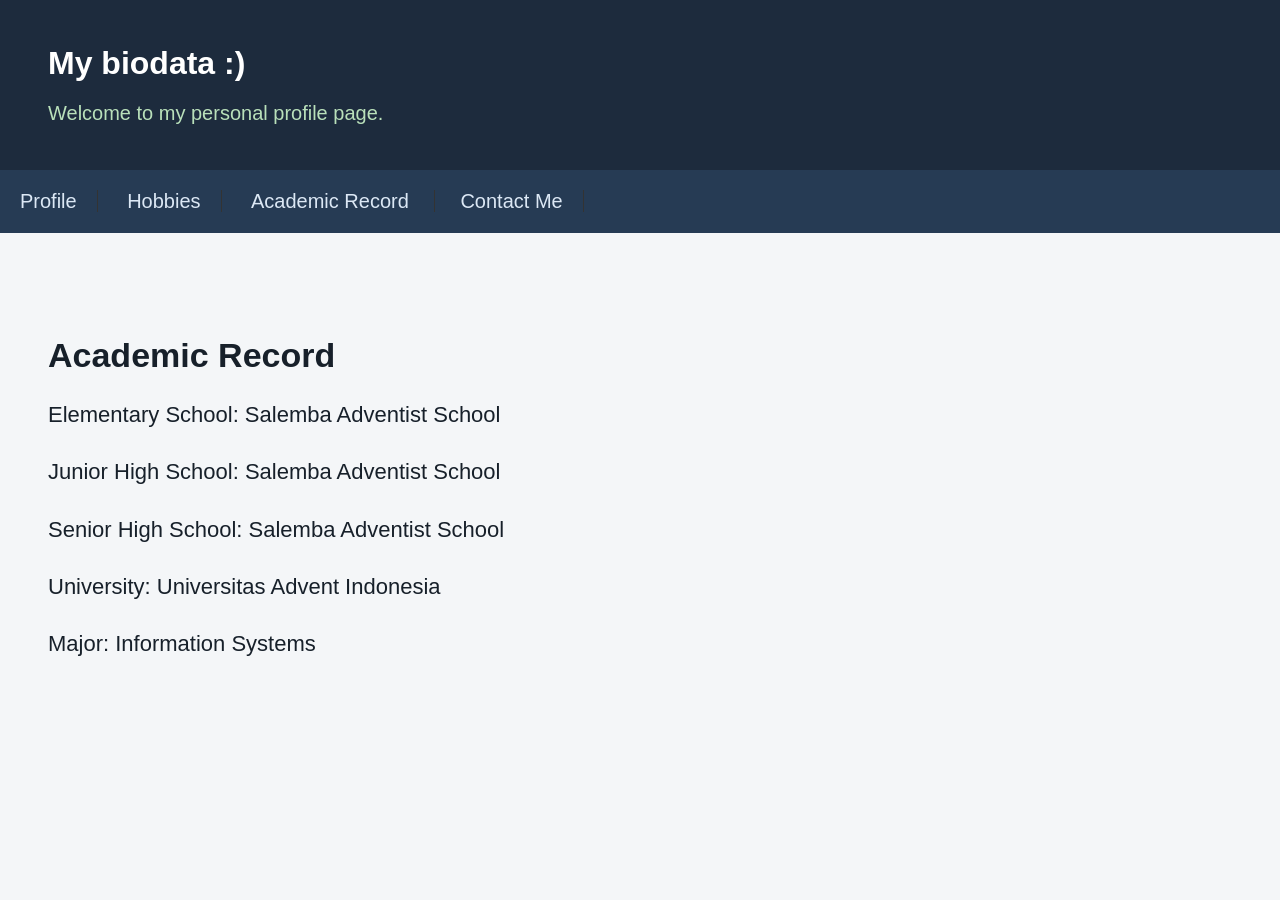
==== Academic_Record.html @ 8184d659 "Membuat website biodata" ====
<!DOCTYPE html>
<html lang="id">

<head>

    <meta charset="UTF-8">

    <meta name="viewport"
          content="width=device-width, initial-scale=1.0">

    <title>Academic Record</title>

    <link rel="stylesheet" href="style.css">

</head>


<body>

<header>

    <h1>My biodata :)</h1>

    <p>
        Welcome to my personal profile page.
    </p>

</header>


<nav>

    <a href="index.html">Profile</a>

    <a href="Hobbies.html">Hobbies</a>

    <a href="Academic_Record.html">
        Academic Record
    </a>

    <a href="Contact_Me.html">
        Contact Me
    </a>

</nav>


<main>

    <h2>Academic Record</h2>

    <p>
        Elementary School: Salemba Adventist School
    </p>

    <p>
        Junior High School: Salemba Adventist School
    </p>

    <p>
        Senior High School: Salemba Adventist School
    </p>

    <p>
        University: Universitas Advent Indonesia
    </p>

    <p>
        Major: Information Systems
    </p>

</main>

</body>

</html>
---- style.css ----
* {
    box-sizing: border-box;
}

body {
    margin: 0;
    font-family: Arial, sans-serif;
    background-color: #f4f6f8;
    color: #17202a;
}


header {
    background-color: #1d2b3d;
    color: rgb(255, 255, 255);
    padding: 45px 48px;
}

header h1 {
    margin: 0 0 20px;
    font-size: 32px;
}

header p {
    margin: 0;
    font-size: 20px;
    color: #b9e0ba;
}


nav {
    background-color: #263b54;
    padding: 20px;
}

nav a {
    color: #dce8f5;
    text-decoration: none;
    font-size: 20px;

    margin-right: 25px;
    padding-right: 20px;

    border-right: 1px solid #333;
}

nav a:hover {
    color: white;
}


main {
    padding: 75px 48px;
}

main h2 {
    font-size: 34px;
    margin-bottom: 15px;
}


.profile {
    width: 640px;
    max-width: 100%;
    height: auto;

    display: block;

    margin-bottom: 35px;
}


main p {
    font-size: 22px;
    line-height: 1.6;
}
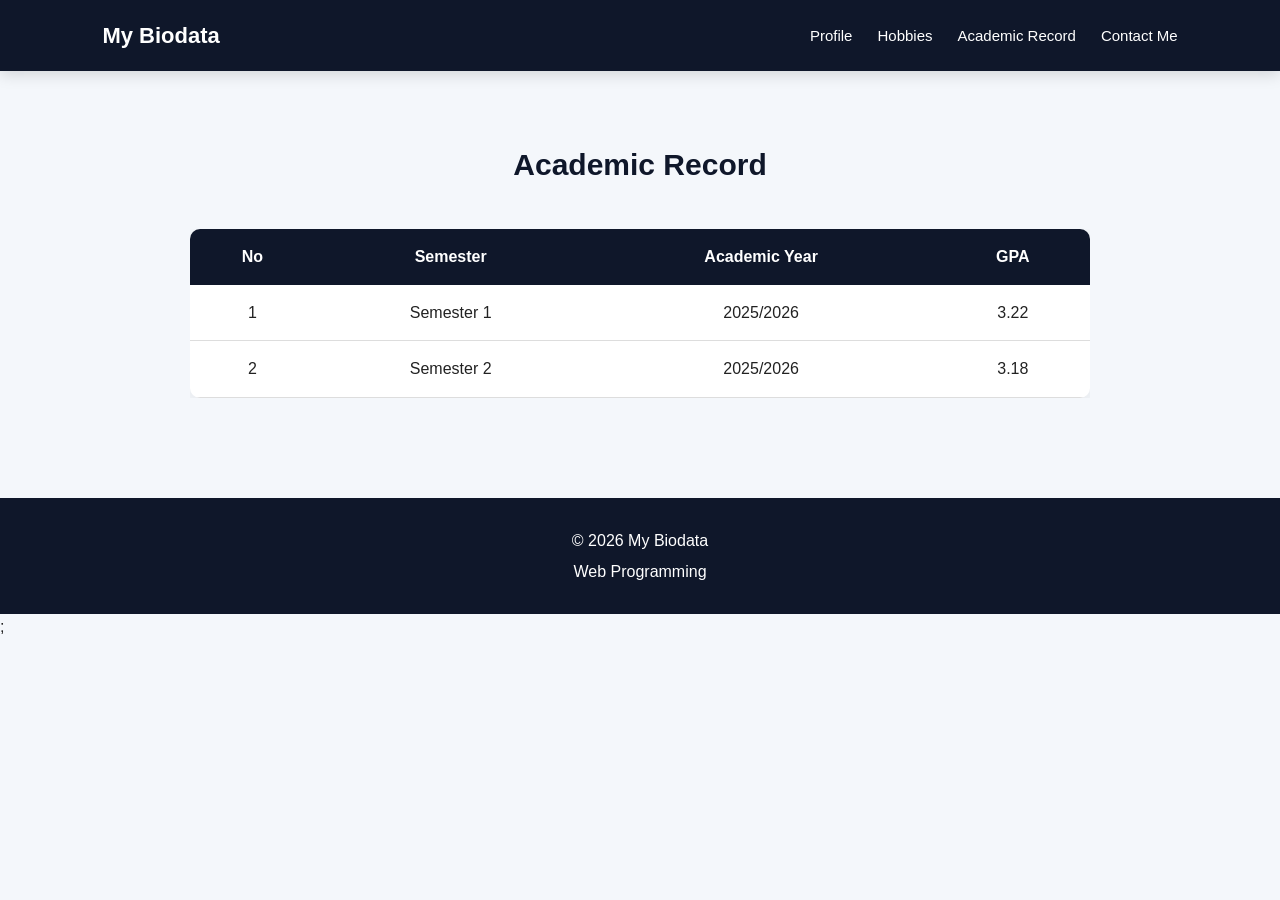
==== commit 50cd600a: "Update website biodata" ====
--- a/Academic_Record.html
+++ b/Academic_Record.html
@@ -1,76 +1,109 @@
 <!DOCTYPE html>
-<html lang="id">
+<html lang="en">
 
 <head>
-
     <meta charset="UTF-8">
 
-    <meta name="viewport"
-          content="width=device-width, initial-scale=1.0">
+    <meta name="viewport" content="width=device-width, initial-scale=1.0">
 
     <title>Academic Record</title>
 
     <link rel="stylesheet" href="style.css">
-
 </head>
-
 
 <body>
 
-<header>
+    <!-- NAVIGATION -->
+    <nav>
 
-    <h1>My biodata :)</h1>
+        <div class="logo">
+            My Biodata
+        </div>
 
-    <p>
-        Welcome to my personal profile page.
-    </p>
+        <ul>
 
-</header>
+            <li>
+                <a href="index.html">Profile</a>
+            </li>
+
+            <li>
+                <a href="Hobbies.html">Hobbies</a>
+            </li>
+
+            <li>
+                <a href="Academic_Record.html">
+                    Academic Record
+                </a>
+            </li>
+
+            <li>
+                <a href="Contact_Me.html">
+                    Contact Me
+                </a>
+            </li>
+
+        </ul>
+
+    </nav>
 
 
-<nav>
+    <!-- ACADEMIC RECORD -->
+    <section>
 
-    <a href="index.html">Profile</a>
+        <h2 class="section-title">
+            Academic Record
+        </h2>
 
-    <a href="Hobbies.html">Hobbies</a>
+        <div class="table-container">
 
-    <a href="Academic_Record.html">
-        Academic Record
-    </a>
+            <table>
 
-    <a href="Contact_Me.html">
-        Contact Me
-    </a>
+                <thead>
 
-</nav>
+                    <tr>
+                        <th>No</th>
+                        <th>Semester</th>
+                        <th>Academic Year</th>
+                        <th>GPA</th>
+                    </tr>
+
+                </thead>
+
+                <tbody>
+
+                    <tr>
+                        <td>1</td>
+                        <td>Semester 1</td>
+                        <td>2025/2026</td>
+                        <td>3.22</td>
+                    </tr>
+
+                    <tr>
+                        <td>2</td>
+                        <td>Semester 2</td>
+                        <td>2025/2026</td>
+                        <td>3.18</td>
+                    </tr>
+
+                </tbody>
+
+            </table>
+
+        </div>
+
+    </section>
 
 
-<main>
+    <!-- FOOTER -->
+    <footer>
 
-    <h2>Academic Record</h2>
+        <p>© 2026 My Biodata</p>
 
-    <p>
-        Elementary School: Salemba Adventist School
-    </p>
+        <p>Web Programming</p>
 
-    <p>
-        Junior High School: Salemba Adventist School
-    </p>
-
-    <p>
-        Senior High School: Salemba Adventist School
-    </p>
-
-    <p>
-        University: Universitas Advent Indonesia
-    </p>
-
-    <p>
-        Major: Information Systems
-    </p>
-
-</main>
+    </footer>
 
 </body>
 
-</html>+</html>
+;
--- a/style.css
+++ b/style.css
@@ -1,76 +1,305 @@
 * {
+    margin: 0;
+    padding: 0;
     box-sizing: border-box;
 }
 
+html {
+    scroll-behavior: smooth;
+}
+
 body {
-    margin: 0;
-    font-family: Arial, sans-serif;
-    background-color: #f4f6f8;
-    color: #17202a;
-}
-
-
-header {
-    background-color: #1d2b3d;
-    color: rgb(255, 255, 255);
-    padding: 45px 48px;
-}
-
-header h1 {
-    margin: 0 0 20px;
-    font-size: 32px;
-}
-
-header p {
-    margin: 0;
-    font-size: 20px;
-    color: #b9e0ba;
-}
-
-
+    font-family: Arial, Helvetica, sans-serif;
+    background: #f4f7fb;
+    color: #222;
+    line-height: 1.6;
+}
+
+/* NAVBAR */
 nav {
-    background-color: #263b54;
-    padding: 20px;
-}
-
-nav a {
-    color: #dce8f5;
+    background: #0f172a;
+    padding: 18px 8%;
+    display: flex;
+    justify-content: space-between;
+    align-items: center;
+    position: sticky;
+    top: 0;
+    z-index: 1000;
+    box-shadow: 0 3px 15px rgba(0, 0, 0, 0.15);
+}
+
+.logo {
+    color: white;
+    font-size: 22px;
+    font-weight: bold;
+}
+
+nav ul {
+    display: flex;
+    list-style: none;
+    gap: 25px;
+}
+
+nav ul li a {
+    color: white;
     text-decoration: none;
-    font-size: 20px;
-
-    margin-right: 25px;
-    padding-right: 20px;
-
-    border-right: 1px solid #333;
-}
-
-nav a:hover {
-    color: white;
-}
-
-
-main {
-    padding: 75px 48px;
-}
-
-main h2 {
-    font-size: 34px;
+    font-size: 15px;
+    transition: 0.3s;
+}
+
+nav ul li a:hover {
+    color: #38bdf8;
+}
+
+/* HERO */
+.hero {
+    min-height: 500px;
+    background: linear-gradient(135deg, #0f172a, #1e3a8a);
+    color: white;
+    display: flex;
+    justify-content: center;
+    align-items: center;
+    text-align: center;
+    padding: 50px 20px;
+}
+
+.hero-content {
+    max-width: 800px;
+}
+
+.profile-photo {
+    width: 170px;
+    height: 170px;
+    object-fit: cover;
+    border-radius: 50%;
+    border: 5px solid white;
+    box-shadow: 0 10px 30px rgba(0, 0, 0, 0.3);
+    margin-bottom: 20px;
+}
+
+.hero h1 {
+    font-size: 42px;
+    margin-bottom: 10px;
+}
+
+.hero p {
+    font-size: 18px;
+    opacity: 0.9;
+}
+
+/* BUTTON */
+.btn {
+    display: inline-block;
+    margin-top: 25px;
+    padding: 12px 25px;
+    background: #38bdf8;
+    color: #0f172a;
+    text-decoration: none;
+    border-radius: 25px;
+    font-weight: bold;
+    transition: 0.3s;
+}
+
+.btn:hover {
+    background: white;
+    transform: translateY(-3px);
+}
+
+/* SECTION */
+section {
+    padding: 70px 8%;
+}
+
+.section-title {
+    text-align: center;
+    font-size: 30px;
+    color: #0f172a;
+    margin-bottom: 40px;
+}
+
+/* ABOUT */
+.about-container {
+    max-width: 1000px;
+    margin: auto;
+    display: grid;
+    grid-template-columns: 1fr 1fr;
+    gap: 25px;
+}
+
+.card {
+    background: white;
+    padding: 30px;
+    border-radius: 15px;
+    box-shadow: 0 5px 20px rgba(0, 0, 0, 0.08);
+    transition: 0.3s;
+}
+
+.card:hover {
+    transform: translateY(-5px);
+    box-shadow: 0 10px 25px rgba(0, 0, 0, 0.12);
+}
+
+.card h3 {
+    color: #1e3a8a;
     margin-bottom: 15px;
 }
 
-
-.profile {
-    width: 640px;
-    max-width: 100%;
-    height: auto;
-
+.card p {
+    margin-bottom: 8px;
+}
+
+/* HOBBIES */
+.hobby-container {
+    max-width: 1000px;
+    margin: auto;
+    display: grid;
+    grid-template-columns: repeat(4, 1fr);
+    gap: 20px;
+}
+
+.hobby-card {
+    background: white;
+    padding: 30px 20px;
+    text-align: center;
+    border-radius: 15px;
+    box-shadow: 0 5px 20px rgba(0, 0, 0, 0.08);
+    transition: 0.3s;
+}
+
+.hobby-card:hover {
+    transform: translateY(-7px);
+}
+
+.hobby-icon {
+    font-size: 40px;
+    margin-bottom: 15px;
+}
+
+/* TABLE */
+.table-container {
+    max-width: 900px;
+    margin: auto;
+    overflow-x: auto;
+}
+
+table {
+    width: 100%;
+    border-collapse: collapse;
+    background: white;
+    border-radius: 10px;
+    overflow: hidden;
+    box-shadow: 0 5px 20px rgba(0, 0, 0, 0.08);
+}
+
+th {
+    background: #0f172a;
+    color: white;
+    padding: 15px;
+}
+
+td {
+    padding: 15px;
+    text-align: center;
+    border-bottom: 1px solid #ddd;
+}
+
+/* CONTACT */
+.contact-container {
+    max-width: 700px;
+    margin: auto;
+    background: white;
+    padding: 35px;
+    border-radius: 15px;
+    box-shadow: 0 5px 20px rgba(0, 0, 0, 0.08);
+}
+
+.form-group {
+    margin-bottom: 20px;
+}
+
+.form-group label {
     display: block;
-
-    margin-bottom: 35px;
-}
-
-
-main p {
-    font-size: 22px;
-    line-height: 1.6;
+    margin-bottom: 7px;
+    font-weight: bold;
+}
+
+.form-group input,
+.form-group textarea,
+.form-group select {
+    width: 100%;
+    padding: 12px;
+    border: 1px solid #ccc;
+    border-radius: 8px;
+    font-size: 15px;
+}
+
+.form-group textarea {
+    height: 130px;
+    resize: vertical;
+}
+
+.submit-btn {
+    background: #1e3a8a;
+    color: white;
+    border: none;
+    padding: 12px 25px;
+    border-radius: 8px;
+    cursor: pointer;
+    font-size: 15px;
+}
+
+.submit-btn:hover {
+    background: #38bdf8;
+    color: #0f172a;
+}
+
+/* FOOTER */
+footer {
+    background: #0f172a;
+    color: white;
+    text-align: center;
+    padding: 25px;
+    margin-top: 30px;
+}
+
+footer p {
+    margin: 5px;
+}
+
+/* RESPONSIVE */
+@media (max-width: 768px) {
+
+    nav {
+        flex-direction: column;
+        gap: 15px;
+    }
+
+    nav ul {
+        gap: 12px;
+        flex-wrap: wrap;
+        justify-content: center;
+    }
+
+    .hero h1 {
+        font-size: 32px;
+    }
+
+    .about-container {
+        grid-template-columns: 1fr;
+    }
+
+    .hobby-container {
+        grid-template-columns: 1fr 1fr;
+    }
+}
+
+@media (max-width: 500px) {
+
+    .hobby-container {
+        grid-template-columns: 1fr;
+    }
+
+    section {
+        padding: 50px 5%;
+    }
 }
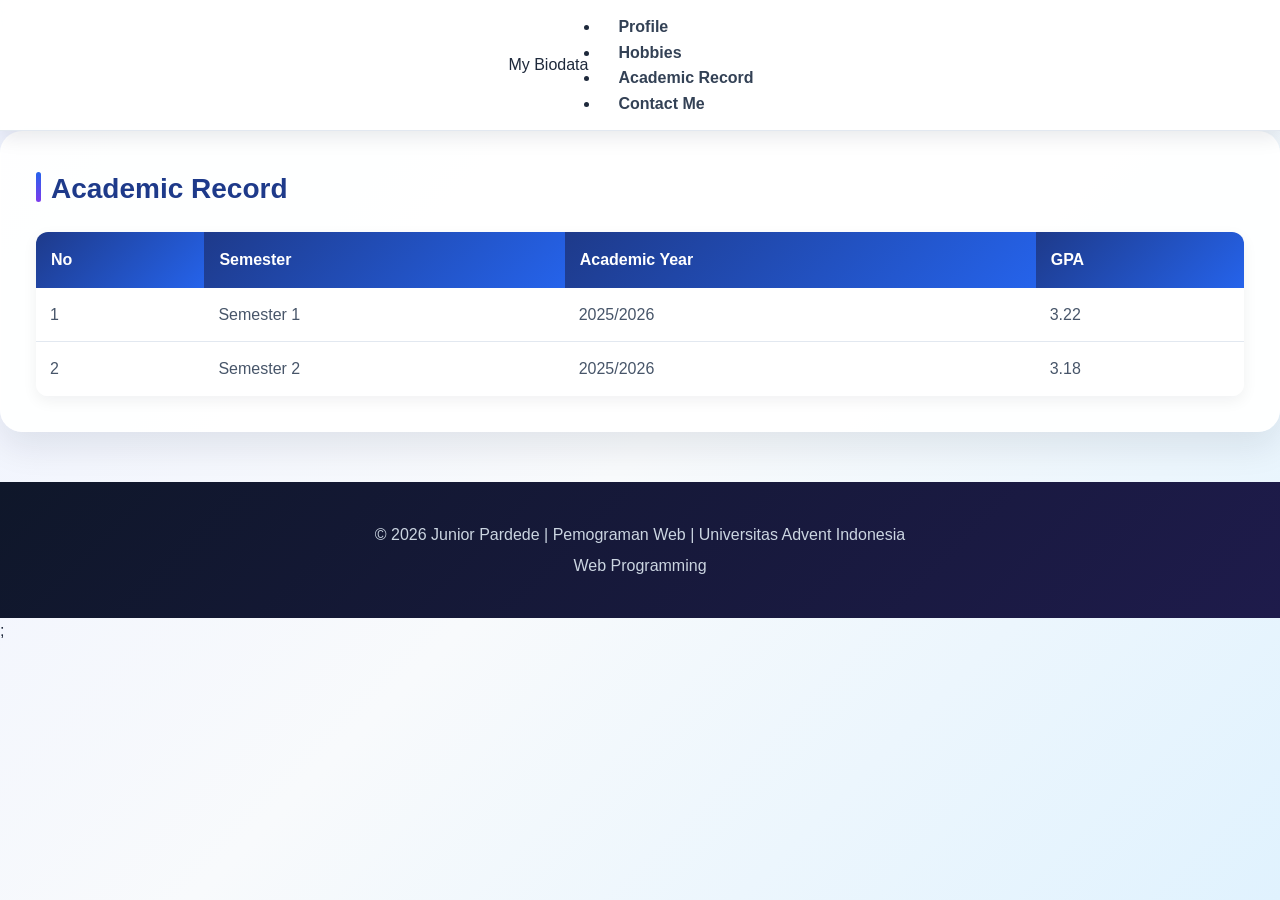
==== commit 1cadd9b0: "update biodata website" ====
--- a/Academic_Record.html
+++ b/Academic_Record.html
@@ -97,7 +97,7 @@
     <!-- FOOTER -->
     <footer>
 
-        <p>© 2026 My Biodata</p>
+        <p>© 2026 Junior Pardede | Pemograman Web | Universitas Advent Indonesia</p>
 
         <p>Web Programming</p>
 
--- a/style.css
+++ b/style.css
@@ -1,3 +1,7 @@
+/* =========================================
+   RESET
+========================================= */
+
 * {
     margin: 0;
     padding: 0;
@@ -10,296 +14,776 @@
 
 body {
     font-family: Arial, Helvetica, sans-serif;
-    background: #f4f7fb;
-    color: #222;
+
+    color: #1e293b;
+
+    background:
+        linear-gradient(
+            135deg,
+            #eef2ff,
+            #f8fafc,
+            #e0f2fe
+        );
+
     line-height: 1.6;
-}
-
-/* NAVBAR */
+
+    min-height: 100vh;
+}
+
+
+/* =========================================
+   HEADER
+========================================= */
+
+header {
+    background:
+        linear-gradient(
+            135deg,
+            #312e81,
+            #2563eb,
+            #06b6d4
+        );
+
+    color: white;
+
+    text-align: center;
+
+    padding: 55px 20px 45px;
+
+    position: relative;
+
+    overflow: hidden;
+}
+
+header::before {
+    content: "";
+
+    position: absolute;
+
+    width: 250px;
+
+    height: 250px;
+
+    background: rgba(255, 255, 255, 0.12);
+
+    border-radius: 50%;
+
+    top: -120px;
+
+    left: -70px;
+}
+
+header::after {
+    content: "";
+
+    position: absolute;
+
+    width: 300px;
+
+    height: 300px;
+
+    background: rgba(255, 255, 255, 0.10);
+
+    border-radius: 50%;
+
+    bottom: -180px;
+
+    right: -80px;
+}
+
+header h1 {
+    position: relative;
+
+    z-index: 2;
+
+    color: white;
+
+    font-size: 42px;
+
+    margin-bottom: 8px;
+
+    letter-spacing: 1px;
+}
+
+header p {
+    position: relative;
+
+    z-index: 2;
+
+    color: #e0f2fe;
+
+    font-size: 17px;
+}
+
+
+/* =========================================
+   NAVIGATION
+========================================= */
+
 nav {
-    background: #0f172a;
-    padding: 18px 8%;
+    background: rgba(255, 255, 255, 0.95);
+
+    backdrop-filter: blur(10px);
+
     display: flex;
-    justify-content: space-between;
+
+    justify-content: center;
+
     align-items: center;
+
+    gap: 12px;
+
+    padding: 14px 20px;
+
+    box-shadow:
+        0 5px 20px rgba(15, 23, 42, 0.10);
+
     position: sticky;
+
     top: 0;
+
     z-index: 1000;
-    box-shadow: 0 3px 15px rgba(0, 0, 0, 0.15);
-}
-
-.logo {
-    color: white;
-    font-size: 22px;
+
+    border-bottom: 1px solid #e2e8f0;
+}
+
+nav a {
+    text-decoration: none;
+
+    color: #334155;
+
+    font-weight: 600;
+
+    padding: 10px 18px;
+
+    border-radius: 10px;
+
+    transition: all 0.3s ease;
+}
+
+nav a:hover {
+    color: white;
+
+    background:
+        linear-gradient(
+            135deg,
+            #2563eb,
+            #7c3aed
+        );
+
+    transform: translateY(-2px);
+
+    box-shadow:
+        0 5px 15px rgba(37, 99, 235, 0.25);
+}
+
+
+/* =========================================
+   MAIN
+========================================= */
+
+main {
+    max-width: 1100px;
+
+    margin: 45px auto;
+
+    padding: 0 20px;
+}
+
+
+/* =========================================
+   SECTIONS
+========================================= */
+
+section {
+    background: rgba(255, 255, 255, 0.92);
+
+    padding: 35px;
+
+    margin-bottom: 30px;
+
+    border-radius: 22px;
+
+    border: 1px solid rgba(255, 255, 255, 0.8);
+
+    box-shadow:
+        0 15px 35px rgba(15, 23, 42, 0.09);
+
+    transition: all 0.3s ease;
+}
+
+section:hover {
+    transform: translateY(-4px);
+
+    box-shadow:
+        0 20px 40px rgba(15, 23, 42, 0.13);
+}
+
+section h2 {
+    font-size: 28px;
+
+    color: #1e3a8a;
+
+    margin-bottom: 20px;
+
+    position: relative;
+
+    padding-left: 15px;
+}
+
+section h2::before {
+    content: "";
+
+    position: absolute;
+
+    left: 0;
+
+    top: 5px;
+
+    width: 5px;
+
+    height: 30px;
+
+    border-radius: 5px;
+
+    background:
+        linear-gradient(
+            #2563eb,
+            #7c3aed
+        );
+}
+
+section h3 {
+    color: #2563eb;
+
+    margin-top: 25px;
+
+    margin-bottom: 10px;
+}
+
+section p {
+    color: #475569;
+
+    margin-bottom: 12px;
+}
+
+
+/* =========================================
+   PROFILE PHOTO
+========================================= */
+
+.profile-photo {
+    display: block;
+
+    width: 190px;
+
+    height: 190px;
+
+    object-fit: cover;
+
+    border-radius: 50%;
+
+    margin: 25px auto;
+
+    border: 7px solid white;
+
+    box-shadow:
+        0 10px 30px rgba(37, 99, 235, 0.25);
+
+    transition: all 0.4s ease;
+}
+
+.profile-photo:hover {
+    transform: scale(1.05);
+
+    box-shadow:
+        0 15px 35px rgba(124, 58, 237, 0.30);
+}
+
+
+/* =========================================
+   PERSONAL INFORMATION
+========================================= */
+
+section ul {
+    list-style: none;
+
+    padding: 0;
+
+    margin-top: 20px;
+}
+
+section ul li {
+    background:
+        linear-gradient(
+            135deg,
+            #f8fafc,
+            #eff6ff
+        );
+
+    border: 1px solid #dbeafe;
+
+    padding: 14px 17px;
+
+    margin-bottom: 10px;
+
+    border-radius: 12px;
+
+    color: #475569;
+
+    transition: all 0.3s ease;
+}
+
+section ul li:hover {
+    transform: translateX(5px);
+
+    border-color: #93c5fd;
+
+    background: #eff6ff;
+}
+
+section ul li strong {
+    color: #1e3a8a;
+}
+
+
+/* =========================================
+   HOBBIES
+========================================= */
+
+#hobbies ul {
+    display: grid;
+
+    grid-template-columns:
+        repeat(3, 1fr);
+
+    gap: 18px;
+}
+
+#hobbies ul li {
+    min-height: 100px;
+
+    display: flex;
+
+    justify-content: center;
+
+    align-items: center;
+
+    text-align: center;
+
+    background:
+        linear-gradient(
+            135deg,
+            #dbeafe,
+            #ede9fe
+        );
+
+    border: none;
+
+    border-radius: 16px;
+
+    color: #3730a3;
+
+    font-size: 16px;
+
     font-weight: bold;
-}
-
-nav ul {
-    display: flex;
-    list-style: none;
-    gap: 25px;
-}
-
-nav ul li a {
-    color: white;
-    text-decoration: none;
-    font-size: 15px;
-    transition: 0.3s;
-}
-
-nav ul li a:hover {
-    color: #38bdf8;
-}
-
-/* HERO */
-.hero {
-    min-height: 500px;
-    background: linear-gradient(135deg, #0f172a, #1e3a8a);
-    color: white;
-    display: flex;
-    justify-content: center;
-    align-items: center;
-    text-align: center;
-    padding: 50px 20px;
-}
-
-.hero-content {
-    max-width: 800px;
-}
-
-.profile-photo {
-    width: 170px;
-    height: 170px;
-    object-fit: cover;
-    border-radius: 50%;
-    border: 5px solid white;
-    box-shadow: 0 10px 30px rgba(0, 0, 0, 0.3);
-    margin-bottom: 20px;
-}
-
-.hero h1 {
-    font-size: 42px;
-    margin-bottom: 10px;
-}
-
-.hero p {
-    font-size: 18px;
-    opacity: 0.9;
-}
-
-/* BUTTON */
-.btn {
-    display: inline-block;
-    margin-top: 25px;
-    padding: 12px 25px;
-    background: #38bdf8;
-    color: #0f172a;
-    text-decoration: none;
-    border-radius: 25px;
-    font-weight: bold;
-    transition: 0.3s;
-}
-
-.btn:hover {
-    background: white;
-    transform: translateY(-3px);
-}
-
-/* SECTION */
-section {
-    padding: 70px 8%;
-}
-
-.section-title {
-    text-align: center;
-    font-size: 30px;
-    color: #0f172a;
-    margin-bottom: 40px;
-}
-
-/* ABOUT */
-.about-container {
-    max-width: 1000px;
-    margin: auto;
-    display: grid;
-    grid-template-columns: 1fr 1fr;
-    gap: 25px;
-}
-
-.card {
-    background: white;
-    padding: 30px;
-    border-radius: 15px;
-    box-shadow: 0 5px 20px rgba(0, 0, 0, 0.08);
-    transition: 0.3s;
-}
-
-.card:hover {
-    transform: translateY(-5px);
-    box-shadow: 0 10px 25px rgba(0, 0, 0, 0.12);
-}
-
-.card h3 {
-    color: #1e3a8a;
-    margin-bottom: 15px;
-}
-
-.card p {
-    margin-bottom: 8px;
-}
-
-/* HOBBIES */
-.hobby-container {
-    max-width: 1000px;
-    margin: auto;
-    display: grid;
-    grid-template-columns: repeat(4, 1fr);
-    gap: 20px;
-}
-
-.hobby-card {
-    background: white;
-    padding: 30px 20px;
-    text-align: center;
-    border-radius: 15px;
-    box-shadow: 0 5px 20px rgba(0, 0, 0, 0.08);
-    transition: 0.3s;
-}
-
-.hobby-card:hover {
-    transform: translateY(-7px);
-}
-
-.hobby-icon {
-    font-size: 40px;
-    margin-bottom: 15px;
-}
-
-/* TABLE */
-.table-container {
-    max-width: 900px;
-    margin: auto;
-    overflow-x: auto;
-}
+
+    padding: 20px;
+
+    transition: all 0.3s ease;
+}
+
+#hobbies ul li:hover {
+    transform:
+        translateY(-7px)
+        scale(1.02);
+
+    background:
+        linear-gradient(
+            135deg,
+            #2563eb,
+            #7c3aed
+        );
+
+    color: white;
+
+    box-shadow:
+        0 12px 25px rgba(79, 70, 229, 0.25);
+}
+
+
+/* =========================================
+   TABLE
+========================================= */
 
 table {
     width: 100%;
-    border-collapse: collapse;
+
+    border-collapse: separate;
+
+    border-spacing: 0;
+
+    overflow: hidden;
+
+    margin-top: 20px;
+
+    border-radius: 12px;
+
+    box-shadow:
+        0 5px 15px rgba(15, 23, 42, 0.06);
+}
+
+th {
+    background:
+        linear-gradient(
+            135deg,
+            #1e3a8a,
+            #2563eb
+        );
+
+    color: white;
+
+    padding: 15px;
+
+    text-align: left;
+}
+
+td {
+    padding: 14px;
+
+    border-bottom: 1px solid #e2e8f0;
+
     background: white;
+
+    color: #475569;
+}
+
+tr:hover td {
+    background: #eff6ff;
+}
+
+tr:last-child td {
+    border-bottom: none;
+}
+
+
+/* =========================================
+   CONTACT FORM
+========================================= */
+
+form {
+    max-width: 650px;
+
+    margin: auto;
+}
+
+form label {
+    display: block;
+
+    margin-top: 17px;
+
+    margin-bottom: 7px;
+
+    color: #334155;
+
+    font-weight: bold;
+}
+
+form input,
+form textarea {
+    width: 100%;
+
+    padding: 13px 15px;
+
+    border: 1px solid #cbd5e1;
+
     border-radius: 10px;
-    overflow: hidden;
-    box-shadow: 0 5px 20px rgba(0, 0, 0, 0.08);
-}
-
-th {
-    background: #0f172a;
-    color: white;
-    padding: 15px;
-}
-
-td {
-    padding: 15px;
+
+    background: #f8fafc;
+
+    font-family: Arial, Helvetica, sans-serif;
+
+    font-size: 15px;
+
+    outline: none;
+
+    transition: all 0.3s ease;
+}
+
+form input:focus,
+form textarea:focus {
+    background: white;
+
+    border-color: #2563eb;
+
+    box-shadow:
+        0 0 0 4px
+        rgba(37, 99, 235, 0.10);
+}
+
+form textarea {
+    min-height: 140px;
+
+    resize: vertical;
+}
+
+form button {
+    margin-top: 20px;
+
+    padding: 13px 28px;
+
+    border: none;
+
+    border-radius: 10px;
+
+    background:
+        linear-gradient(
+            135deg,
+            #2563eb,
+            #7c3aed
+        );
+
+    color: white;
+
+    font-size: 15px;
+
+    font-weight: bold;
+
+    cursor: pointer;
+
+    transition: all 0.3s ease;
+}
+
+form button:hover {
+    transform: translateY(-3px);
+
+    box-shadow:
+        0 10px 20px
+        rgba(37, 99, 235, 0.25);
+}
+
+
+/* =========================================
+   INSTAGRAM
+========================================= */
+
+.instagram {
     text-align: center;
-    border-bottom: 1px solid #ddd;
-}
-
-/* CONTACT */
-.contact-container {
-    max-width: 700px;
-    margin: auto;
-    background: white;
-    padding: 35px;
-    border-radius: 15px;
-    box-shadow: 0 5px 20px rgba(0, 0, 0, 0.08);
-}
-
-.form-group {
-    margin-bottom: 20px;
-}
-
-.form-group label {
-    display: block;
-    margin-bottom: 7px;
+
+    margin-top: 30px;
+
+    padding: 25px;
+
+    border-radius: 16px;
+
+    background:
+        linear-gradient(
+            135deg,
+            #fff1f2,
+            #fdf2f8,
+            #faf5ff
+        );
+
+    border: 1px solid #f5d0fe;
+}
+
+.instagram p {
+    color: #475569;
+
+    margin-bottom: 12px;
+}
+
+.instagram a {
+    display: inline-block;
+
+    text-decoration: none;
+
+    color: white;
+
+    padding: 11px 25px;
+
+    border-radius: 10px;
+
     font-weight: bold;
-}
-
-.form-group input,
-.form-group textarea,
-.form-group select {
-    width: 100%;
-    padding: 12px;
-    border: 1px solid #ccc;
-    border-radius: 8px;
-    font-size: 15px;
-}
-
-.form-group textarea {
-    height: 130px;
-    resize: vertical;
-}
-
-.submit-btn {
-    background: #1e3a8a;
-    color: white;
-    border: none;
-    padding: 12px 25px;
-    border-radius: 8px;
-    cursor: pointer;
-    font-size: 15px;
-}
-
-.submit-btn:hover {
-    background: #38bdf8;
+
+    background:
+        linear-gradient(
+            45deg,
+            #f58529,
+            #dd2a7b,
+            #8134af
+        );
+
+    transition: all 0.3s ease;
+}
+
+.instagram a:hover {
+    transform: translateY(-3px) scale(1.03);
+
+    box-shadow:
+        0 10px 20px
+        rgba(221, 42, 123, 0.25);
+}
+
+
+/* =========================================
+   FOOTER
+========================================= */
+
+footer {
+    background:
+        linear-gradient(
+            135deg,
+            #0f172a,
+            #1e1b4b
+        );
+
+    color: white;
+
+    text-align: center;
+
+    padding: 35px 20px;
+
+    margin-top: 50px;
+}
+
+footer p {
+    color: #cbd5e1;
+
+    margin: 5px;
+}
+
+
+/* =========================================
+   HOME PAGE
+========================================= */
+
+.home {
+    min-height: 85vh;
+
+    display: flex;
+
+    flex-direction: column;
+
+    justify-content: center;
+
+    align-items: center;
+
+    text-align: center;
+
+    padding: 40px 20px;
+
+    background:
+        radial-gradient(
+            circle at top left,
+            #dbeafe,
+            transparent 40%
+        ),
+        radial-gradient(
+            circle at bottom right,
+            #ede9fe,
+            transparent 40%
+        ),
+        #f8fafc;
+}
+
+.home h1 {
+    font-size: 45px;
+
     color: #0f172a;
-}
-
-/* FOOTER */
-footer {
-    background: #0f172a;
-    color: white;
-    text-align: center;
-    padding: 25px;
-    margin-top: 30px;
-}
-
-footer p {
+
+    margin-bottom: 15px;
+}
+
+.home p {
+    color: #64748b;
+
     margin: 5px;
 }
 
-/* RESPONSIVE */
+.button {
+    display: inline-block;
+
+    margin-top: 28px;
+
+    padding: 14px 28px;
+
+    background:
+        linear-gradient(
+            135deg,
+            #2563eb,
+            #7c3aed
+        );
+
+    color: white;
+
+    text-decoration: none;
+
+    border-radius: 10px;
+
+    font-weight: bold;
+
+    transition: all 0.3s ease;
+}
+
+.button:hover {
+    transform: translateY(-4px);
+
+    box-shadow:
+        0 12px 25px
+        rgba(37, 99, 235, 0.25);
+}
+
+
+/* =========================================
+   MOBILE
+========================================= */
+
 @media (max-width: 768px) {
 
+    header {
+        padding: 40px 20px;
+    }
+
+    header h1 {
+        font-size: 32px;
+    }
+
     nav {
-        flex-direction: column;
-        gap: 15px;
-    }
-
-    nav ul {
-        gap: 12px;
+        gap: 5px;
+
         flex-wrap: wrap;
-        justify-content: center;
-    }
-
-    .hero h1 {
+    }
+
+    nav a {
+        font-size: 14px;
+
+        padding: 8px 11px;
+    }
+
+    main {
+        margin: 25px auto;
+    }
+
+    section {
+        padding: 25px 20px;
+    }
+
+    #hobbies ul {
+        grid-template-columns: 1fr;
+    }
+
+    .profile-photo {
+        width: 155px;
+
+        height: 155px;
+    }
+
+    .home h1 {
         font-size: 32px;
     }
 
-    .about-container {
-        grid-template-columns: 1fr;
-    }
-
-    .hobby-container {
-        grid-template-columns: 1fr 1fr;
-    }
-}
-
-@media (max-width: 500px) {
-
-    .hobby-container {
-        grid-template-columns: 1fr;
-    }
-
-    section {
-        padding: 50px 5%;
+    table {
+        font-size: 13px;
     }
 }
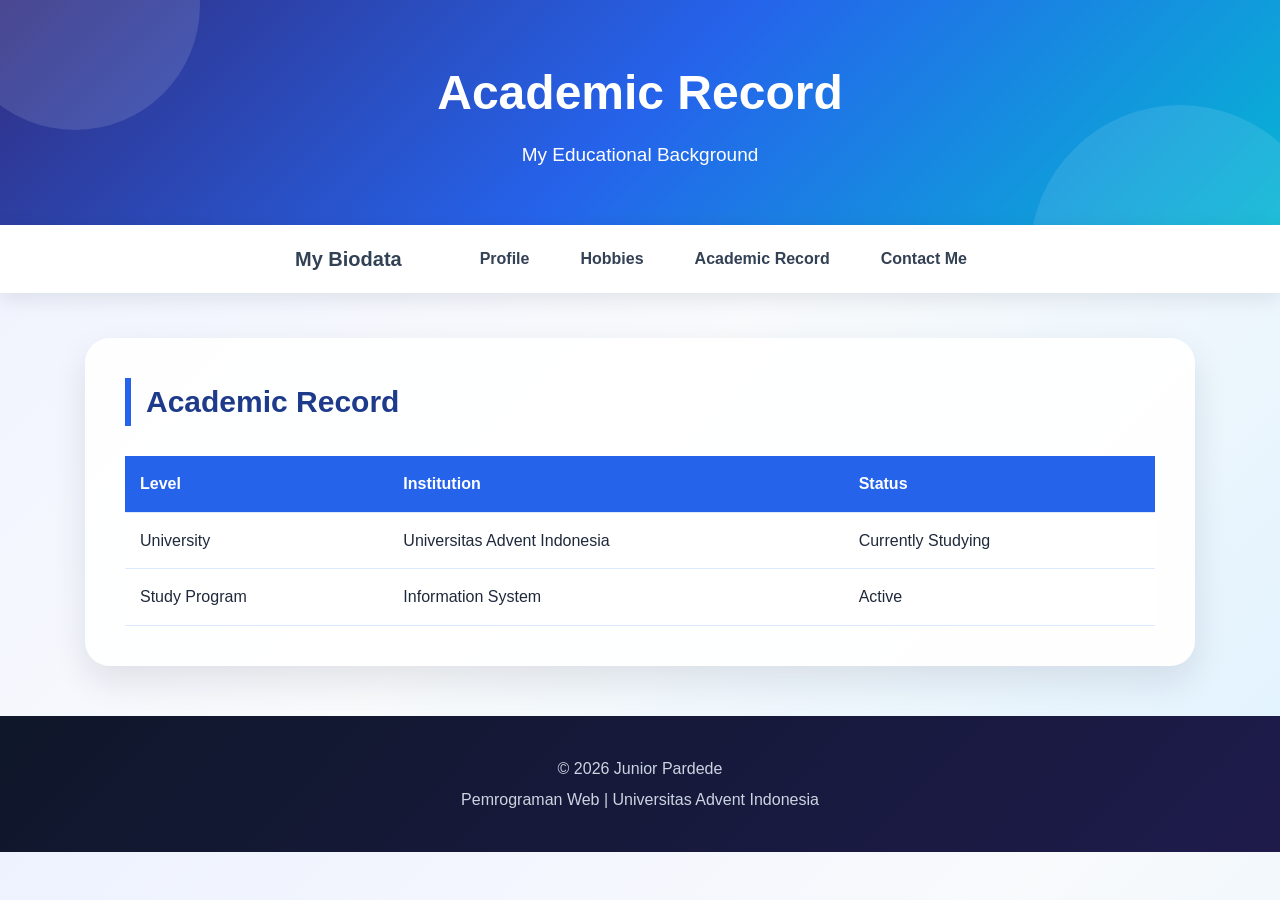
==== commit 71f523a7: "Fix website folder structure" ====
--- a/Academic_Record.html
+++ b/Academic_Record.html
@@ -2,18 +2,33 @@
 <html lang="en">
 
 <head>
+
     <meta charset="UTF-8">
 
-    <meta name="viewport" content="width=device-width, initial-scale=1.0">
+    <meta name="viewport"
+        content="width=device-width, initial-scale=1.0">
 
-    <title>Academic Record</title>
+    <title>Academic Record - Junior Pardede</title>
 
     <link rel="stylesheet" href="style.css">
+
 </head>
 
 <body>
 
-    <!-- NAVIGATION -->
+    <header>
+
+        <h1>
+            Academic Record
+        </h1>
+
+        <p>
+            My Educational Background
+        </p>
+
+    </header>
+
+
     <nav>
 
         <div class="logo">
@@ -23,11 +38,15 @@
         <ul>
 
             <li>
-                <a href="index.html">Profile</a>
+                <a href="AboutMe-responsive.html">
+                    Profile
+                </a>
             </li>
 
             <li>
-                <a href="Hobbies.html">Hobbies</a>
+                <a href="Hobbies.html">
+                    Hobbies
+                </a>
             </li>
 
             <li>
@@ -47,63 +66,96 @@
     </nav>
 
 
-    <!-- ACADEMIC RECORD -->
-    <section>
+    <main>
 
-        <h2 class="section-title">
-            Academic Record
-        </h2>
+        <section class="content-section">
 
-        <div class="table-container">
+            <h2 class="section-title">
+                Academic Record
+            </h2>
 
-            <table>
+            <div class="table-container">
 
-                <thead>
+                <table>
 
-                    <tr>
-                        <th>No</th>
-                        <th>Semester</th>
-                        <th>Academic Year</th>
-                        <th>GPA</th>
-                    </tr>
+                    <thead>
 
-                </thead>
+                        <tr>
+                            <th>
+                                Level
+                            </th>
 
-                <tbody>
+                            <th>
+                                Institution
+                            </th>
 
-                    <tr>
-                        <td>1</td>
-                        <td>Semester 1</td>
-                        <td>2025/2026</td>
-                        <td>3.22</td>
-                    </tr>
+                            <th>
+                                Status
+                            </th>
+                        </tr>
 
-                    <tr>
-                        <td>2</td>
-                        <td>Semester 2</td>
-                        <td>2025/2026</td>
-                        <td>3.18</td>
-                    </tr>
-
-                </tbody>
-
-            </table>
-
-        </div>
-
-    </section>
+                    </thead>
 
 
-    <!-- FOOTER -->
+                    <tbody>
+
+                        <tr>
+
+                            <td>
+                                University
+                            </td>
+
+                            <td>
+                                Universitas Advent Indonesia
+                            </td>
+
+                            <td>
+                                Currently Studying
+                            </td>
+
+                        </tr>
+
+
+                        <tr>
+
+                            <td>
+                                Study Program
+                            </td>
+
+                            <td>
+                                Information System
+                            </td>
+
+                            <td>
+                                Active
+                            </td>
+
+                        </tr>
+
+                    </tbody>
+
+                </table>
+
+            </div>
+
+        </section>
+
+    </main>
+
+
     <footer>
 
-        <p>© 2026 Junior Pardede | Pemograman Web | Universitas Advent Indonesia</p>
+        <p>
+            © 2026 Junior Pardede
+        </p>
 
-        <p>Web Programming</p>
+        <p>
+            Pemrograman Web |
+            Universitas Advent Indonesia
+        </p>
 
     </footer>
 
 </body>
 
-</html>
-;+</html>
--- a/style.css
+++ b/style.css
@@ -1,6 +1,6 @@
-/* =========================================
+/* =========================
    RESET
-========================================= */
+========================= */
 
 * {
     margin: 0;
@@ -14,54 +14,37 @@
 
 body {
     font-family: Arial, Helvetica, sans-serif;
-
+    background: linear-gradient(135deg, #eef2ff, #f8fafc, #e0f2fe);
     color: #1e293b;
-
-    background:
-        linear-gradient(
-            135deg,
-            #eef2ff,
-            #f8fafc,
-            #e0f2fe
-        );
-
     line-height: 1.6;
-
-    min-height: 100vh;
-}
-
-
-/* =========================================
+}
+
+
+/* =========================
    HEADER
-========================================= */
+========================= */
 
 header {
-    background:
-        linear-gradient(
-            135deg,
-            #312e81,
-            #2563eb,
-            #06b6d4
-        );
-
+    position: relative;
+    text-align: center;
+    padding: 55px 20px;
     color: white;
 
-    text-align: center;
-
-    padding: 55px 20px 45px;
-
-    position: relative;
+    background: linear-gradient(
+        135deg,
+        #312e81,
+        #2563eb,
+        #06b6d4
+    );
 
     overflow: hidden;
 }
 
 header::before {
     content: "";
-
     position: absolute;
 
     width: 250px;
-
     height: 250px;
 
     background: rgba(255, 255, 255, 0.12);
@@ -69,17 +52,14 @@
     border-radius: 50%;
 
     top: -120px;
-
-    left: -70px;
+    left: -50px;
 }
 
 header::after {
     content: "";
-
     position: absolute;
 
     width: 300px;
-
     height: 300px;
 
     background: rgba(255, 255, 255, 0.10);
@@ -87,64 +67,62 @@
     border-radius: 50%;
 
     bottom: -180px;
-
-    right: -80px;
+    right: -50px;
 }
 
 header h1 {
     position: relative;
-
     z-index: 2;
 
-    color: white;
-
-    font-size: 42px;
-
+    font-size: 48px;
     margin-bottom: 8px;
-
-    letter-spacing: 1px;
 }
 
 header p {
     position: relative;
-
     z-index: 2;
 
-    color: #e0f2fe;
-
-    font-size: 17px;
-}
-
-
-/* =========================================
+    font-size: 19px;
+}
+
+
+/* =========================
    NAVIGATION
-========================================= */
+========================= */
 
 nav {
-    background: rgba(255, 255, 255, 0.95);
-
-    backdrop-filter: blur(10px);
+    background: white;
 
     display: flex;
-
     justify-content: center;
-
     align-items: center;
 
-    gap: 12px;
-
-    padding: 14px 20px;
-
-    box-shadow:
-        0 5px 20px rgba(15, 23, 42, 0.10);
+    gap: 60px;
+
+    padding: 18px 30px;
+
+    box-shadow: 0 5px 20px rgba(15, 23, 42, 0.10);
 
     position: sticky;
-
     top: 0;
 
     z-index: 1000;
-
-    border-bottom: 1px solid #e2e8f0;
+}
+
+.logo {
+    font-size: 20px;
+    font-weight: bold;
+    color: #334155;
+}
+
+nav ul {
+    display: flex;
+    list-style: none;
+
+    gap: 15px;
+
+    flex-wrap: wrap;
+    justify-content: center;
 }
 
 nav a {
@@ -152,491 +130,345 @@
 
     color: #334155;
 
-    font-weight: 600;
+    font-weight: bold;
 
     padding: 10px 18px;
 
     border-radius: 10px;
 
-    transition: all 0.3s ease;
+    transition: 0.3s;
 }
 
 nav a:hover {
     color: white;
 
-    background:
-        linear-gradient(
-            135deg,
-            #2563eb,
-            #7c3aed
-        );
+    background: linear-gradient(
+        135deg,
+        #2563eb,
+        #7c3aed
+    );
 
     transform: translateY(-2px);
+}
+
+
+/* =========================
+   MAIN
+========================= */
+
+main {
+    max-width: 1150px;
+
+    margin: 45px auto;
+
+    padding: 0 20px;
+}
+
+
+/* =========================
+   PROFILE
+========================= */
+
+.profile-section {
+    background: rgba(255, 255, 255, 0.95);
+
+    padding: 50px;
+
+    border-radius: 25px;
 
     box-shadow:
-        0 5px 15px rgba(37, 99, 235, 0.25);
-}
-
-
-/* =========================================
-   MAIN
-========================================= */
-
-main {
-    max-width: 1100px;
-
-    margin: 45px auto;
-
-    padding: 0 20px;
-}
-
-
-/* =========================================
-   SECTIONS
-========================================= */
-
-section {
-    background: rgba(255, 255, 255, 0.92);
-
-    padding: 35px;
-
-    margin-bottom: 30px;
-
-    border-radius: 22px;
-
-    border: 1px solid rgba(255, 255, 255, 0.8);
-
-    box-shadow:
-        0 15px 35px rgba(15, 23, 42, 0.09);
-
-    transition: all 0.3s ease;
-}
-
-section:hover {
-    transform: translateY(-4px);
-
-    box-shadow:
-        0 20px 40px rgba(15, 23, 42, 0.13);
-}
-
-section h2 {
-    font-size: 28px;
-
-    color: #1e3a8a;
-
-    margin-bottom: 20px;
-
-    position: relative;
-
-    padding-left: 15px;
-}
-
-section h2::before {
-    content: "";
-
-    position: absolute;
-
-    left: 0;
-
-    top: 5px;
-
-    width: 5px;
-
-    height: 30px;
-
-    border-radius: 5px;
-
-    background:
-        linear-gradient(
-            #2563eb,
-            #7c3aed
-        );
-}
-
-section h3 {
-    color: #2563eb;
-
-    margin-top: 25px;
-
-    margin-bottom: 10px;
-}
-
-section p {
-    color: #475569;
-
-    margin-bottom: 12px;
-}
-
-
-/* =========================================
-   PROFILE PHOTO
-========================================= */
+        0 15px 35px rgba(15, 23, 42, 0.10);
+
+    display: flex;
+
+    align-items: center;
+
+    gap: 70px;
+
+    min-height: 420px;
+}
 
 .profile-photo {
-    display: block;
-
-    width: 190px;
-
-    height: 190px;
+    width: 220px;
+    height: 220px;
 
     object-fit: cover;
 
     border-radius: 50%;
-
-    margin: 25px auto;
 
     border: 7px solid white;
 
     box-shadow:
         0 10px 30px rgba(37, 99, 235, 0.25);
 
-    transition: all 0.4s ease;
+    transition: 0.4s;
+
+    flex-shrink: 0;
 }
 
 .profile-photo:hover {
     transform: scale(1.05);
+}
+
+.profile-text {
+    flex: 1;
+}
+
+.profile-text h2 {
+    font-size: 45px;
+
+    color: #0f172a;
+
+    margin-bottom: 10px;
+}
+
+.profile-text p {
+    font-size: 19px;
+
+    color: #475569;
+
+    margin-bottom: 25px;
+}
+
+
+/* =========================
+   BUTTON
+========================= */
+
+.btn {
+    display: inline-block;
+
+    text-decoration: none;
+
+    color: white;
+
+    background: linear-gradient(
+        135deg,
+        #2563eb,
+        #7c3aed
+    );
+
+    padding: 13px 25px;
+
+    border-radius: 10px;
+
+    font-weight: bold;
+
+    transition: 0.3s;
+}
+
+.btn:hover {
+    transform: translateY(-3px);
 
     box-shadow:
-        0 15px 35px rgba(124, 58, 237, 0.30);
-}
-
-
-/* =========================================
-   PERSONAL INFORMATION
-========================================= */
-
-section ul {
+        0 10px 25px rgba(37, 99, 235, 0.25);
+}
+
+
+/* =========================
+   SECTION
+========================= */
+
+.content-section {
+    background: rgba(255, 255, 255, 0.95);
+
+    padding: 40px;
+
+    margin-top: 30px;
+
+    border-radius: 25px;
+
+    box-shadow:
+        0 15px 35px rgba(15, 23, 42, 0.10);
+}
+
+.section-title {
+    font-size: 30px;
+
+    color: #1e3a8a;
+
+    border-left: 6px solid #2563eb;
+
+    padding-left: 15px;
+
+    margin-bottom: 30px;
+}
+
+
+/* =========================
+   GRID
+========================= */
+
+.card-container {
+    display: grid;
+
+    grid-template-columns:
+        repeat(2, 1fr);
+
+    gap: 25px;
+}
+
+
+/* =========================
+   CARD
+========================= */
+
+.card {
+    padding: 30px;
+
+    border-radius: 18px;
+
+    background: linear-gradient(
+        135deg,
+        #f8fafc,
+        #eff6ff
+    );
+
+    border: 1px solid #dbeafe;
+
+    transition: 0.3s;
+}
+
+.card:hover {
+    transform: translateY(-5px);
+
+    box-shadow:
+        0 12px 25px rgba(37, 99, 235, 0.12);
+}
+
+.card h3 {
+    color: #2563eb;
+
+    font-size: 22px;
+
+    margin-bottom: 20px;
+}
+
+.card p {
+    color: #475569;
+
+    margin-bottom: 15px;
+}
+
+.card strong {
+    color: #1e3a8a;
+}
+
+
+/* =========================
+   LIST
+========================= */
+
+.hobby-list {
     list-style: none;
 
-    padding: 0;
-
-    margin-top: 20px;
-}
-
-section ul li {
-    background:
-        linear-gradient(
-            135deg,
-            #f8fafc,
-            #eff6ff
-        );
+    display: grid;
+
+    grid-template-columns:
+        repeat(2, 1fr);
+
+    gap: 15px;
+}
+
+.hobby-list li {
+    background: #eff6ff;
+
+    padding: 20px;
+
+    border-radius: 12px;
 
     border: 1px solid #dbeafe;
 
-    padding: 14px 17px;
-
-    margin-bottom: 10px;
-
-    border-radius: 12px;
-
-    color: #475569;
-
-    transition: all 0.3s ease;
-}
-
-section ul li:hover {
-    transform: translateX(5px);
-
-    border-color: #93c5fd;
-
-    background: #eff6ff;
-}
-
-section ul li strong {
+    font-weight: bold;
+
     color: #1e3a8a;
 }
 
 
-/* =========================================
-   HOBBIES
-========================================= */
-
-#hobbies ul {
-    display: grid;
-
-    grid-template-columns:
-        repeat(3, 1fr);
-
-    gap: 18px;
-}
-
-#hobbies ul li {
-    min-height: 100px;
-
-    display: flex;
-
-    justify-content: center;
-
-    align-items: center;
-
-    text-align: center;
-
-    background:
-        linear-gradient(
-            135deg,
-            #dbeafe,
-            #ede9fe
-        );
-
-    border: none;
-
-    border-radius: 16px;
-
-    color: #3730a3;
-
-    font-size: 16px;
-
-    font-weight: bold;
-
-    padding: 20px;
-
-    transition: all 0.3s ease;
-}
-
-#hobbies ul li:hover {
-    transform:
-        translateY(-7px)
-        scale(1.02);
-
-    background:
-        linear-gradient(
-            135deg,
-            #2563eb,
-            #7c3aed
-        );
-
-    color: white;
-
-    box-shadow:
-        0 12px 25px rgba(79, 70, 229, 0.25);
-}
-
-
-/* =========================================
+/* =========================
    TABLE
-========================================= */
+========================= */
+
+.table-container {
+    overflow-x: auto;
+}
 
 table {
     width: 100%;
 
-    border-collapse: separate;
-
-    border-spacing: 0;
-
-    overflow: hidden;
-
-    margin-top: 20px;
-
-    border-radius: 12px;
-
-    box-shadow:
-        0 5px 15px rgba(15, 23, 42, 0.06);
+    border-collapse: collapse;
+
+    background: white;
+}
+
+th,
+td {
+    padding: 15px;
+
+    text-align: left;
+
+    border-bottom: 1px solid #dbeafe;
 }
 
 th {
-    background:
-        linear-gradient(
-            135deg,
-            #1e3a8a,
-            #2563eb
-        );
+    background: #2563eb;
 
     color: white;
-
-    padding: 15px;
-
-    text-align: left;
-}
-
-td {
-    padding: 14px;
-
-    border-bottom: 1px solid #e2e8f0;
-
-    background: white;
-
-    color: #475569;
-}
-
-tr:hover td {
+}
+
+tr:hover {
     background: #eff6ff;
 }
 
-tr:last-child td {
-    border-bottom: none;
-}
-
-
-/* =========================================
-   CONTACT FORM
-========================================= */
-
-form {
-    max-width: 650px;
-
-    margin: auto;
-}
-
-form label {
-    display: block;
-
-    margin-top: 17px;
-
-    margin-bottom: 7px;
-
-    color: #334155;
+
+/* =========================
+   CONTACT
+========================= */
+
+.contact-list {
+    display: grid;
+
+    grid-template-columns:
+        repeat(2, 1fr);
+
+    gap: 20px;
+}
+
+.contact-item {
+    padding: 25px;
+
+    background: #eff6ff;
+
+    border-radius: 15px;
+
+    border: 1px solid #dbeafe;
+}
+
+.contact-item h3 {
+    color: #2563eb;
+
+    margin-bottom: 10px;
+}
+
+.contact-item a {
+    color: #1e3a8a;
+
+    text-decoration: none;
 
     font-weight: bold;
 }
 
-form input,
-form textarea {
-    width: 100%;
-
-    padding: 13px 15px;
-
-    border: 1px solid #cbd5e1;
-
-    border-radius: 10px;
-
-    background: #f8fafc;
-
-    font-family: Arial, Helvetica, sans-serif;
-
-    font-size: 15px;
-
-    outline: none;
-
-    transition: all 0.3s ease;
-}
-
-form input:focus,
-form textarea:focus {
-    background: white;
-
-    border-color: #2563eb;
-
-    box-shadow:
-        0 0 0 4px
-        rgba(37, 99, 235, 0.10);
-}
-
-form textarea {
-    min-height: 140px;
-
-    resize: vertical;
-}
-
-form button {
-    margin-top: 20px;
-
-    padding: 13px 28px;
-
-    border: none;
-
-    border-radius: 10px;
-
-    background:
-        linear-gradient(
-            135deg,
-            #2563eb,
-            #7c3aed
-        );
-
-    color: white;
-
-    font-size: 15px;
-
-    font-weight: bold;
-
-    cursor: pointer;
-
-    transition: all 0.3s ease;
-}
-
-form button:hover {
-    transform: translateY(-3px);
-
-    box-shadow:
-        0 10px 20px
-        rgba(37, 99, 235, 0.25);
-}
-
-
-/* =========================================
-   INSTAGRAM
-========================================= */
-
-.instagram {
-    text-align: center;
-
-    margin-top: 30px;
-
-    padding: 25px;
-
-    border-radius: 16px;
-
-    background:
-        linear-gradient(
-            135deg,
-            #fff1f2,
-            #fdf2f8,
-            #faf5ff
-        );
-
-    border: 1px solid #f5d0fe;
-}
-
-.instagram p {
-    color: #475569;
-
-    margin-bottom: 12px;
-}
-
-.instagram a {
-    display: inline-block;
-
-    text-decoration: none;
-
-    color: white;
-
-    padding: 11px 25px;
-
-    border-radius: 10px;
-
-    font-weight: bold;
-
-    background:
-        linear-gradient(
-            45deg,
-            #f58529,
-            #dd2a7b,
-            #8134af
-        );
-
-    transition: all 0.3s ease;
-}
-
-.instagram a:hover {
-    transform: translateY(-3px) scale(1.03);
-
-    box-shadow:
-        0 10px 20px
-        rgba(221, 42, 123, 0.25);
-}
-
-
-/* =========================================
+
+/* =========================
    FOOTER
-========================================= */
+========================= */
 
 footer {
-    background:
-        linear-gradient(
-            135deg,
-            #0f172a,
-            #1e1b4b
-        );
+    background: linear-gradient(
+        135deg,
+        #0f172a,
+        #1e1b4b
+    );
 
     color: white;
 
@@ -654,136 +486,213 @@
 }
 
 
-/* =========================================
-   HOME PAGE
-========================================= */
-
-.home {
-    min-height: 85vh;
-
-    display: flex;
-
-    flex-direction: column;
-
-    justify-content: center;
-
-    align-items: center;
-
-    text-align: center;
-
-    padding: 40px 20px;
-
-    background:
-        radial-gradient(
-            circle at top left,
-            #dbeafe,
-            transparent 40%
-        ),
-        radial-gradient(
-            circle at bottom right,
-            #ede9fe,
-            transparent 40%
-        ),
-        #f8fafc;
-}
-
-.home h1 {
-    font-size: 45px;
-
-    color: #0f172a;
-
-    margin-bottom: 15px;
-}
-
-.home p {
-    color: #64748b;
-
-    margin: 5px;
-}
-
-.button {
-    display: inline-block;
-
-    margin-top: 28px;
-
-    padding: 14px 28px;
-
-    background:
-        linear-gradient(
-            135deg,
-            #2563eb,
-            #7c3aed
-        );
-
-    color: white;
-
-    text-decoration: none;
-
-    border-radius: 10px;
-
-    font-weight: bold;
-
-    transition: all 0.3s ease;
-}
-
-.button:hover {
-    transform: translateY(-4px);
-
-    box-shadow:
-        0 12px 25px
-        rgba(37, 99, 235, 0.25);
-}
-
-
-/* =========================================
+/* =========================
+   TABLET
+========================= */
+
+@media (max-width: 900px) {
+
+    nav {
+        gap: 25px;
+    }
+
+    .profile-section {
+        gap: 40px;
+
+        padding: 40px;
+    }
+
+    .profile-photo {
+        width: 190px;
+        height: 190px;
+    }
+
+    .profile-text h2 {
+        font-size: 38px;
+    }
+}
+
+
+/* =========================
    MOBILE
-========================================= */
+========================= */
 
 @media (max-width: 768px) {
 
     header {
-        padding: 40px 20px;
+        padding: 45px 15px;
     }
 
     header h1 {
-        font-size: 32px;
-    }
+        font-size: 35px;
+    }
+
+    header p {
+        font-size: 17px;
+    }
+
 
     nav {
-        gap: 5px;
-
-        flex-wrap: wrap;
+        flex-direction: column;
+
+        gap: 10px;
+
+        padding: 15px;
+    }
+
+    nav ul {
+        width: 100%;
+
+        gap: 8px;
     }
 
     nav a {
+        display: block;
+
+        padding: 9px 12px;
+
         font-size: 14px;
-
-        padding: 8px 11px;
-    }
+    }
+
 
     main {
-        margin: 25px auto;
-    }
-
-    section {
+        margin: 30px auto;
+
+        padding: 0 15px;
+    }
+
+
+    .profile-section {
+        flex-direction: column;
+
+        text-align: center;
+
+        padding: 35px 20px;
+
+        gap: 25px;
+
+        min-height: auto;
+    }
+
+    .profile-photo {
+        width: 180px;
+        height: 180px;
+    }
+
+    .profile-text h2 {
+        font-size: 35px;
+    }
+
+    .profile-text p {
+        font-size: 17px;
+    }
+
+
+    .content-section {
         padding: 25px 20px;
     }
 
-    #hobbies ul {
+    .section-title {
+        font-size: 26px;
+    }
+
+
+    .card-container {
         grid-template-columns: 1fr;
     }
 
+
+    .hobby-list {
+        grid-template-columns: 1fr;
+    }
+
+
+    .contact-list {
+        grid-template-columns: 1fr;
+    }
+}
+
+
+/* =========================
+   SMALL MOBILE
+========================= */
+
+@media (max-width: 480px) {
+
+    header h1 {
+        font-size: 30px;
+    }
+
+    header p {
+        font-size: 15px;
+    }
+
+    .logo {
+        font-size: 18px;
+    }
+
+    nav ul {
+        flex-direction: column;
+
+        align-items: stretch;
+    }
+
+    nav li {
+        width: 100%;
+    }
+
+    nav a {
+        width: 100%;
+
+        text-align: center;
+    }
+
+
     .profile-photo {
-        width: 155px;
-
-        height: 155px;
-    }
-
-    .home h1 {
-        font-size: 32px;
-    }
-
-    table {
-        font-size: 13px;
+        width: 150px;
+        height: 150px;
+    }
+
+    .profile-text h2 {
+        font-size: 30px;
+    }
+
+    .profile-text p {
+        font-size: 16px;
+    }
+
+
+    .btn {
+        width: 100%;
+
+        text-align: center;
+    }
+
+
+    .card {
+        padding: 20px;
+    }
+
+    .card h3 {
+        font-size: 20px;
+    }
+
+    .card p {
+        font-size: 15px;
+    }
+
+
+    th,
+    td {
+        padding: 10px;
+
+        font-size: 14px;
+    }
+
+
+    footer {
+        padding: 25px 15px;
+
+        font-size: 14px;
     }
 }
